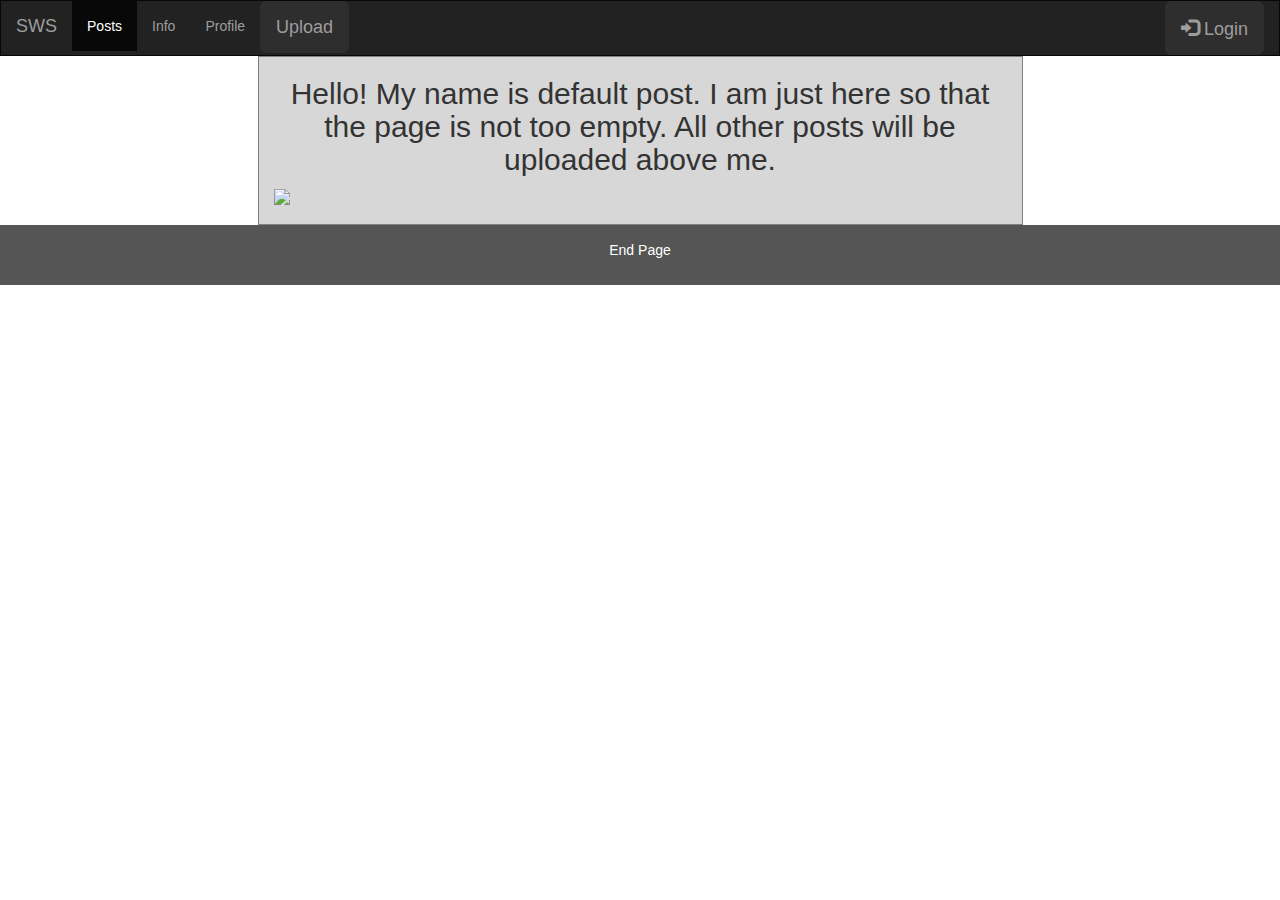
==== index.html @ a33f80a8 "Front End" ====
<!DOCTYPE html>
<html lang="en">

<head>
    <title>SWS</title>

    <meta charset="utf-8">
    <meta name="viewport" content="width=device-width, initial-scale=1">
    <link rel="stylesheet" href="https://maxcdn.bootstrapcdn.com/bootstrap/3.3.7/css/bootstrap.min.css">

    <script src="https://ajax.googleapis.com/ajax/libs/jquery/3.2.1/jquery.min.js"></script>
    <script src="https://maxcdn.bootstrapcdn.com/bootstrap/3.3.7/js/bootstrap.min.js"></script>
    <link rel="stylesheet" href="navbar.css">
    <link rel="stylesheet" href="hoverButton.css">
    <link rel="stylesheet" href="pageDisplay.css">
</head>

<body>
    <!--Nav Bar html-->
    <nav class="navbar navbar-inverse">
        <div class="container-fluid">
            <div class="navbar-header">
                <button type="button" class="navbar-toggle" data-toggle="collapse" data-target="#myNavbar">
          <span class="icon-bar"></span>
          <span class="icon-bar"></span>
          <span class="icon-bar"></span>
        </button>
                <a class="navbar-brand" href="https://i.pinimg.com/originals/bd/f8/69/bdf8695857520740279ad0da73cb8be4.jpg" target="_blank">SWS</a>
            </div>
            <div class="collapse navbar-collapse" id="myNavbar">
                <ul class="nav navbar-nav">
                    <li id="navbar-posts" class="active" onClick="toPosts()"><a href="#">Posts</a></li>
                    <li id="navbar-info" onClick="toInfo()"><a href="#">Info</a></li>
                    <li id="navbar-profile" onClick="toProfile()"><a href="#">Profile</a></li>
                    <li><a href="#" type="button" class="btn btn-info btn-lg" data-toggle="modal" data-target="#myModalUpload">Upload</a></li>
                </ul>
                <ul class="nav navbar-nav navbar-right">
                    <li id="login-navbar"><a href="#" type="button" class="btn btn-info btn-lg" data-toggle="modal" data-target="#myModal"><span class="glyphicon glyphicon-log-in"></span> Login </a></li>
                </ul>
            </div>
        </div>
    </nav>

    <button onclick="topFunction()" id="myBtn" title="Go to top">Top</button>

    <!--container for content of posts-->
    <div class="container-fluid text-center container">
        <div id="posts-page" class="posts content">
            <div class="single-post container" id="post1">
                <div class="single-post-image-container">
                    <h2 class="single-post-heading">Hello! My name is default post. I am just here so that the page is not too empty. All other posts will be uploaded above me. </h2>
                    <img class="single-post-image" src="https://beebom-redkapmedia.netdna-ssl.com/wp-content/uploads/2016/01/Reverse-Image-Search-Engines-Apps-And-Its-Uses-2016.jpg" />
                </div>
            </div>
            <!--end of single post container-->
        </div>
        <!--end posts container-->
        <!--Begin info content-->
        <div id="info-page" class="info content">
            <div class="creator container">
                <h4>Created by:</h4>
                <p>I am somebody and I am the one who did this.</p>
            </div>
            <div class="description container">
                <h4>Description:</h4>
                <p>This is a short description of the website.</p>
                <br />
                <p>The goal of this website is to share pictures and memes where different users can communicate via comments on posts.</p>
            </div>
            <div class="social-media-links container">
                <h4>Social Media:</h4>
                <div>
                    <h5><a href="#">Facebook</a></h5>
                    <h5><a href="#">Twitter</a></h5>
                    <h5><a href="#">Instagram</a></h5>
                </div>
            </div>
        </div>
        <!--end info content-->
        <!--Begin profile content-->
        <div id="profile-page" class="profile content">
            <div class="col-sm-8 text-left container">
                <h1>Profile Name</h1>
                <div class="profile-image-container">
                    <img class="profile-image" src="https://i.pinimg.com/originals/bd/f8/69/bdf8695857520740279ad0da73cb8be4.jpg" />
                </div>
                <hr>
                <h3>Description</h3>
                <p>Sample description</p>
            </div>
        </div>
        <!--end profile content-->
    </div>
    <!--end container-fluid text-center container-->
    <!--Login moal-->
    <div class="container">
        <!-- Modal -->
        <div class="modal fade" id="myModal" role="dialog">
            <div class="modal-dialog">

                <!-- Modal content-->
                <div class="modal-content">
                    <div class="modal-header">
                        <button type="button" class="close" data-dismiss="modal">&times;</button>
                        <h4 class="modal-title">Login</h4>
                    </div>
                    <div class="modal-body">
                        <form id="login-register">
                            <h4>Username</h4>
                            <input id="username" name="username" class='username' />
                            <h4>Password</h4>
                            <input id="password" name="password" type='password' />
                            <input class='sign-in-button' type='submit' value='Sign In' onCLick="login()" />
                            <input class='sign-in-button' type='submit' value='Sign Up' onClick="register()" />
                        </form>
                    </div>
                    <div class="modal-footer">
                        <button id="closeLogin" type="button" class="btn btn-default" data-dismiss="modal">Close</button>
                    </div>
                </div>
            </div>
        </div>
    </div>
    <!--End of login modal-->
    <!--Begin upload post modal-->
    <div class="container" id="solo">
        <!-- Modal -->
        <div class="modal fade" id="myModalUpload" role="dialog">
            <div class="modal-dialog">

                <!-- Modal content-->
                <div class="modal-content">
                    <div class="modal-header">
                        <button type="button" class="close" data-dismiss="modal">&times;</button>
                        <h4 class="modal-title">Create new Post</h4>
                    </div>
                    <div class="modal-body">
                        <form id="form">
                            <h4>Title</h4>
                            <input id='title-new-post' />
                            <h4>Picture</h4>
                            <input id='link-picture-new-post' />
                            <!--<input class='upload-new-post-button' type='submit' value='Upload'/>-->
                            <button class="uploadNewPostButton" id="uploadNewPostButton" onClick="uploadPost()">Upload</button>
                        </form>
                    </div>
                    <div class="modal-footer">
                        <button id="closeUpload" type="button" class="btn btn-default" data-dismiss="modal">Close</button>
                    </div>
                </div>
            </div>
        </div>
    </div>
    <!--End upload post modal-->
    <footer class="container-fluid text-center">
        <p>End Page</p>
    </footer>

</body>
<script src="https://code.jquery.com/jquery-3.2.1.min.js" integrity="sha256-hwg4gsxgFZhOsEEamdOYGBf13FyQuiTwlAQgxVSNgt4=" crossorigin="anonymous"></script>
<script src="JSmainPage.js"></script>
<script src="pageNavigation.js"></script>
<script src="userLoginSignup.js"></script>
<script src="JSHoverTopButton.js"></script>

</html>
---- navbar.css ----
/* Remove the navbar's default margin-bottom and rounded borders */

.navbar {
    margin-bottom: 0;
    border-radius: 0;
}

/* Set height of the grid so .sidenav can be 100% (adjust as needed) */

.col-sm-8.text-left.container {
    background-color: aliceblue;
}

.col-sm-2.sidenav {
    background-color: aliceblue;
}

/* Set black background color, white text and some padding */

footer {
    background-color: #555;
    color: white;
    padding: 15px;
}

/* On small screens, set height to 'auto' for sidenav and grid */

@media screen and (max-width: 1000px) {}

.sidenav {
    height: auto;
    padding: 15px;
}

.single-post-image {
    max-width: 100%;
    height: auto;
    min-width: 100%;
}

.profile-image {
    max-width: 100%;
    height: auto;
}

.single-post {
    position: center;
    max-width: 700px;
    background-color: #d7d7d7;
    max-width: 765px;
    border: 1px solid grey;
    padding-bottom: 18px;
}

.single-post-image-container {
    max-width: 100%
}

.profile-image-container {
    max-width: 100%
}

.button-active {
    color: #C3FF00;
    background-color: #535353;
}

.login-form {
    background-color: #535353;
    padding: 1em 0 0;
    color: #EFEFEF;
    display: none;
}

.login-form .container {
    padding: 0 0.5em;
}

.login-form h4 {
    font-weight: 400;
}

.login-form input {
    width: calc(100% - 1em);
    border: none;
    height: 2em;
    margin: 0.5em 0;
    font-size: 1em;
    padding: 0 0.5em;
}

.sign-in-button {
    background-color: #303030;
    color: #C3FF00;
    font-weight: 700;
    text-transform: uppercase;
    letter-spacing: 0.1em;
    text-align: center;
    width: 100%;
    height: 2.5em;
    -webkit-user-select: none;
    -moz-user-select: none;
    -ms-user-select: none;
    user-select: none;
    cursor: pointer;
}


.votes-comment-buttons {
    background: aliceblue;
    /* Green */
    border: none;
}

.open-comments-button {
    background: aliceblue;
    min-width: 50%;
    border: 1px solid black;
}

.like-button {
    background-color: aliceblue;
    border: 1px solid black;
    min-width: 50%;
}

body {
    background-image: url("http://freedesignfile.com/upload/2015/04/Hexagon-layered-seamless-pattern-vector-material-03.jpg");
    background-size: 100%;
}

.btn.btn-info.btn-lg {
    background: #2e2e2e;
    border-color: #2e2e2e;
}

.comments-container.container {
    display: none;
    max-width: 70%;
}

.comments-body {
    background: white;
    position: center;
}

.profile-name {
    color: white;
    font-size: 28px;
    align-items: center;
    justify-content: center;
}
---- hoverButton.css ----
#myBtn {
    display: none; /* Hidden by default */
    position: fixed; /* Fixed/sticky position */
    bottom: 20px; /* Place the button at the bottom of the page */
    right: 30px; /* Place the button 30px from the right */
    z-index: 99; /* Make sure it does not overlap */
    border: none; /* Remove borders */
    outline: none; /* Remove outline */
    background-color: red; /* Set a background color */
    color: white; /* Text color */
    cursor: pointer; /* Add a mouse pointer on hover */
    padding: 15px; /* Some padding */
    border-radius: 10px; /* Rounded corners */
}

#myBtn:hover {
    background-color: #555; /* Add a dark-grey background on hover */
}
---- pageDisplay.css ----
#posts-page {
    display: block;
}

#info-page {
    display: none;
}

#profile-page {
    display: none;
}

.posts.content {
    max-height: 100%;
    padding-top: 10px:
}

.info.content {
    max-height: 100%;
    padding-top: 10px;
    background-color: aliceblue;
}

.profile.content {
    padding-top: 10px;
    max-height: 100%;
    position: center;
}
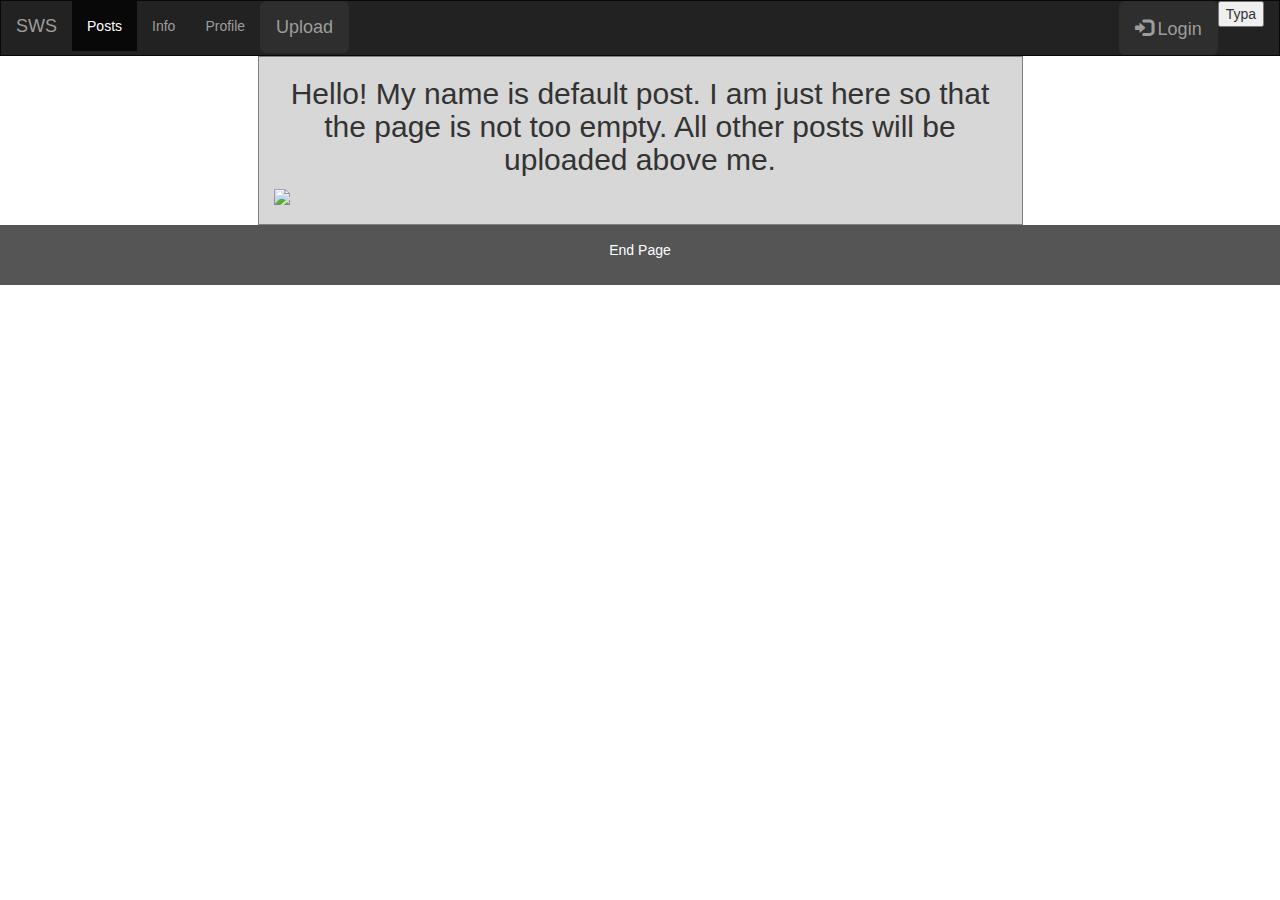
==== commit d6716a03: "Changes to JsmainPage, indexm userLoginSignup" ====
--- a/index.html
+++ b/index.html
@@ -36,6 +36,7 @@
                 </ul>
                 <ul class="nav navbar-nav navbar-right">
                     <li id="login-navbar"><a href="#" type="button" class="btn btn-info btn-lg" data-toggle="modal" data-target="#myModal"><span class="glyphicon glyphicon-log-in"></span> Login </a></li>
+                    <li> <button onClick="typa()">Typa</button></li>
                 </ul>
             </div>
         </div>
@@ -158,9 +159,9 @@
 
 </body>
 <script src="https://code.jquery.com/jquery-3.2.1.min.js" integrity="sha256-hwg4gsxgFZhOsEEamdOYGBf13FyQuiTwlAQgxVSNgt4=" crossorigin="anonymous"></script>
+<script src="userLoginSignup.js"></script>
 <script src="JSmainPage.js"></script>
 <script src="pageNavigation.js"></script>
-<script src="userLoginSignup.js"></script>
 <script src="JSHoverTopButton.js"></script>
 
 </html>
